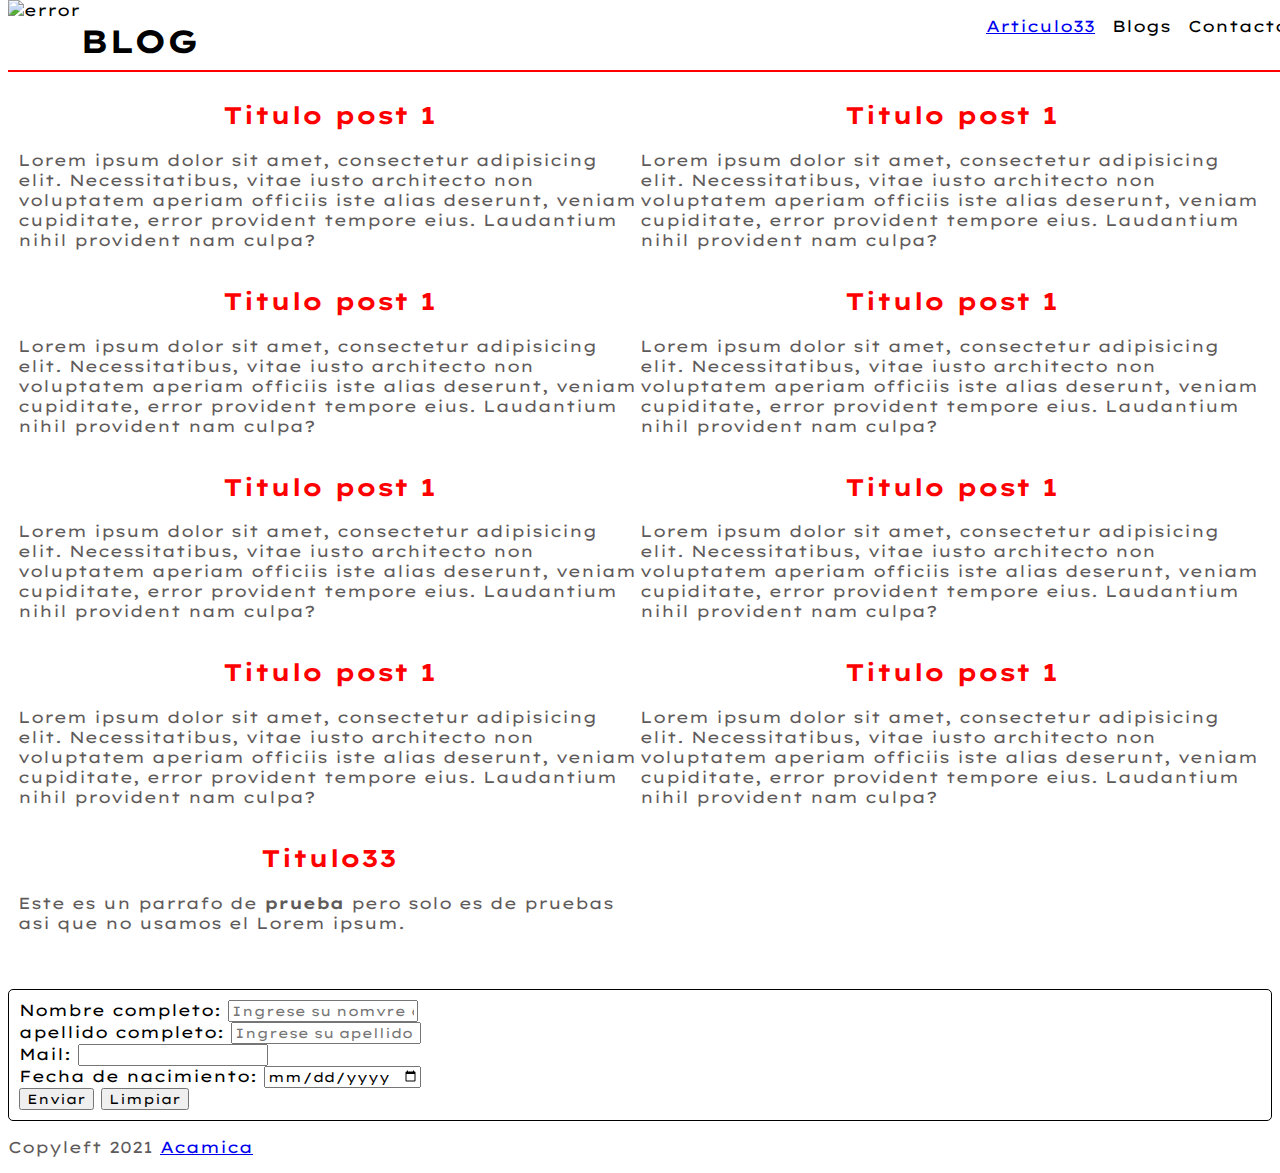
==== Encuentro 10 -Flexbox/index.html @ 28e5aa99 "Add files via upload" ====
<!DOCTYPE html>
<html lang="en">
<head>
    <meta charset="UTF-8">
    <meta name="viewport" content="width=device-width, initial-scale=1.0">
    <title>Blog</title>
    <link rel="stylesheet" href="style.css">

    <link rel="preconnect" href="https://fonts.gstatic.com">
<link href="https://fonts.googleapis.com/css2?family=Lexend+Mega&display=swap" rel="stylesheet">
</head>
<body>
   <header>
        <img class="logo" src="https://via.placeholder.com/50" alt="error">
        <h1>BLOG</h1>
        <!-- Menu de navecgicon -->
        <nav>
            <ul>
                <li><a href="#articulo33">Articulo33</a></li>
                <li>Blogs</li>
                <li>Contacto</li>
            </ul>
        </nav>
        <p>M</p>
    </header>
    <main>
        <section class="container">
            <article class="">
                <h2>Titulo post 1</h2>
                <p>
                    Lorem ipsum dolor sit amet, consectetur adipisicing elit. Necessitatibus, vitae iusto architecto non voluptatem aperiam officiis iste alias deserunt, veniam cupiditate, error provident tempore eius. Laudantium nihil provident nam culpa?
                </p>
            </article>
            <article class="">
                <h2>Titulo post 1</h2>
                <p>
                    Lorem ipsum dolor sit amet, consectetur adipisicing elit. Necessitatibus, vitae iusto architecto non voluptatem aperiam officiis iste alias deserunt, veniam cupiditate, error provident tempore eius. Laudantium nihil provident nam culpa?
                </p>
            </article>
            <article class="">
                <h2>Titulo post 1</h2>
                <p>
                    Lorem ipsum dolor sit amet, consectetur adipisicing elit. Necessitatibus, vitae iusto architecto non voluptatem aperiam officiis iste alias deserunt, veniam cupiditate, error provident tempore eius. Laudantium nihil provident nam culpa?
                </p>
            </article>
            <article class="">
                <h2>Titulo post 1</h2>
                <p>
                    Lorem ipsum dolor sit amet, consectetur adipisicing elit. Necessitatibus, vitae iusto architecto non voluptatem aperiam officiis iste alias deserunt, veniam cupiditate, error provident tempore eius. Laudantium nihil provident nam culpa?
                </p>
            </article>
            <article class="">
                <h2>Titulo post 1</h2>
                <p>
                    Lorem ipsum dolor sit amet, consectetur adipisicing elit. Necessitatibus, vitae iusto architecto non voluptatem aperiam officiis iste alias deserunt, veniam cupiditate, error provident tempore eius. Laudantium nihil provident nam culpa?
                </p>
            </article>
            <article class="">
                <h2>Titulo post 1</h2>
                <p>
                    Lorem ipsum dolor sit amet, consectetur adipisicing elit. Necessitatibus, vitae iusto architecto non voluptatem aperiam officiis iste alias deserunt, veniam cupiditate, error provident tempore eius. Laudantium nihil provident nam culpa?
                </p>
            </article>
            <article class="">
                <h2>Titulo post 1</h2>
                <p>
                    Lorem ipsum dolor sit amet, consectetur adipisicing elit. Necessitatibus, vitae iusto architecto non voluptatem aperiam officiis iste alias deserunt, veniam cupiditate, error provident tempore eius. Laudantium nihil provident nam culpa?
                </p>
            </article>
            <article class="">
                <h2>Titulo post 1</h2>
                <p>
                    Lorem ipsum dolor sit amet, consectetur adipisicing elit. Necessitatibus, vitae iusto architecto non voluptatem aperiam officiis iste alias deserunt, veniam cupiditate, error provident tempore eius. Laudantium nihil provident nam culpa?
                </p>
            </article>
            <article id="articulo33" class="">
                <h2>Titulo33</h2>
                <p>
                    Este es un parrafo de <strong>prueba</strong> pero solo es de pruebas asi que no usamos el Lorem ipsum. 
                </p>
            </article>
        </section>
        <!-- <iframe src="https://open.spotify.com/embed/track/2cGxRwrMyEAp8dEbuZaVv6" width="300" height="380" frameborder="0" allowtransparency="true" allow="encrypted-media"></iframe> -->
        <!-- <form action="https://www.htmlquick.com/es/form-result.php">
            <input type="text" name="nombrecompleto">
            <input type="text" name="mensaje">
            <input type="submit" value="Enviar">
        </form> -->
        
        <form class="form" action="https://www.htmlquick.com/es/form-result.php">
            <div>
                <label for="nombreCompleto">Nombre completo:</label>   
                <input type="text" name="nombreCompleto" id=""placeholder="Ingrese su nomvre completo">         
            </div>  
            <div>
                <label for="apellidoCompleto">apellido completo:</label>   
                <input type="text" name="apellidoCompleto" id=""placeholder="Ingrese su apellido completo">         
            </div> 
            
            <div>
                <label for="email">Mail: </label>
                <input type="email" name="email" id="">
            </div>

            <div>
                <label for="edad">Fecha de nacimiento:</label>
                <input type="date" name="edad" id="">
            </div>
            <input type="submit" name="Enviar" id="" value="Enviar">
            <input type="reset" name="limpiar" value="Limpiar">
        </form>
    </main>
    <footer>
        <p>
            Copyleft 2021 
            <a href="http://www.acamica.com" target="_blank">Acamica</a>
        </p>
    </footer>
</body>
</html>
---- Encuentro 10 -Flexbox/style.css ----
*{
    font-family: 
    'Lexend Mega', 
    sans-serif;
}

header {
    position: fixed;
    top: 0;
    width: 100%;
    height: 70px;
    background: white;
    border-bottom: 2px solid red;
}

header h1 {
    float: left;
}

header nav {
    float: right;
    text-align: right;

}

header .logo {
    float: left;
}

header nav li {
    display: inline;
    padding-left: 10px;
}


li {
  list-style: none;  
}

h2 {
    color: red;
    text-align: center;
    font-size: 24px;
}

p {
    color: rgb(95, 91, 91);
    font-size: 16px;
}

form {
   border: 1px solid black;
   border-radius: 5px;
   padding: 10px;
   margin: 0;
   clear: both;
}

.container {
    margin-top: 40px;
    padding: 40px 10px;
    display: flex;
    flex-flow: row wrap;
}

article {
    width: 50%;
}

nav ul li:hover {
    color: red;
}

header p {
    display: none;
}

@media screen and (max-width:600px){
    header nav {
        display: none;
    }

    header p {
        display: inline-block;
        float: right;
        margin-right: 20px;
    }
}

@media screen and (max-width: 480px){
    article {
        width: 100%;
        display: flex;
        flex-direction: column-reverse;
    }
}
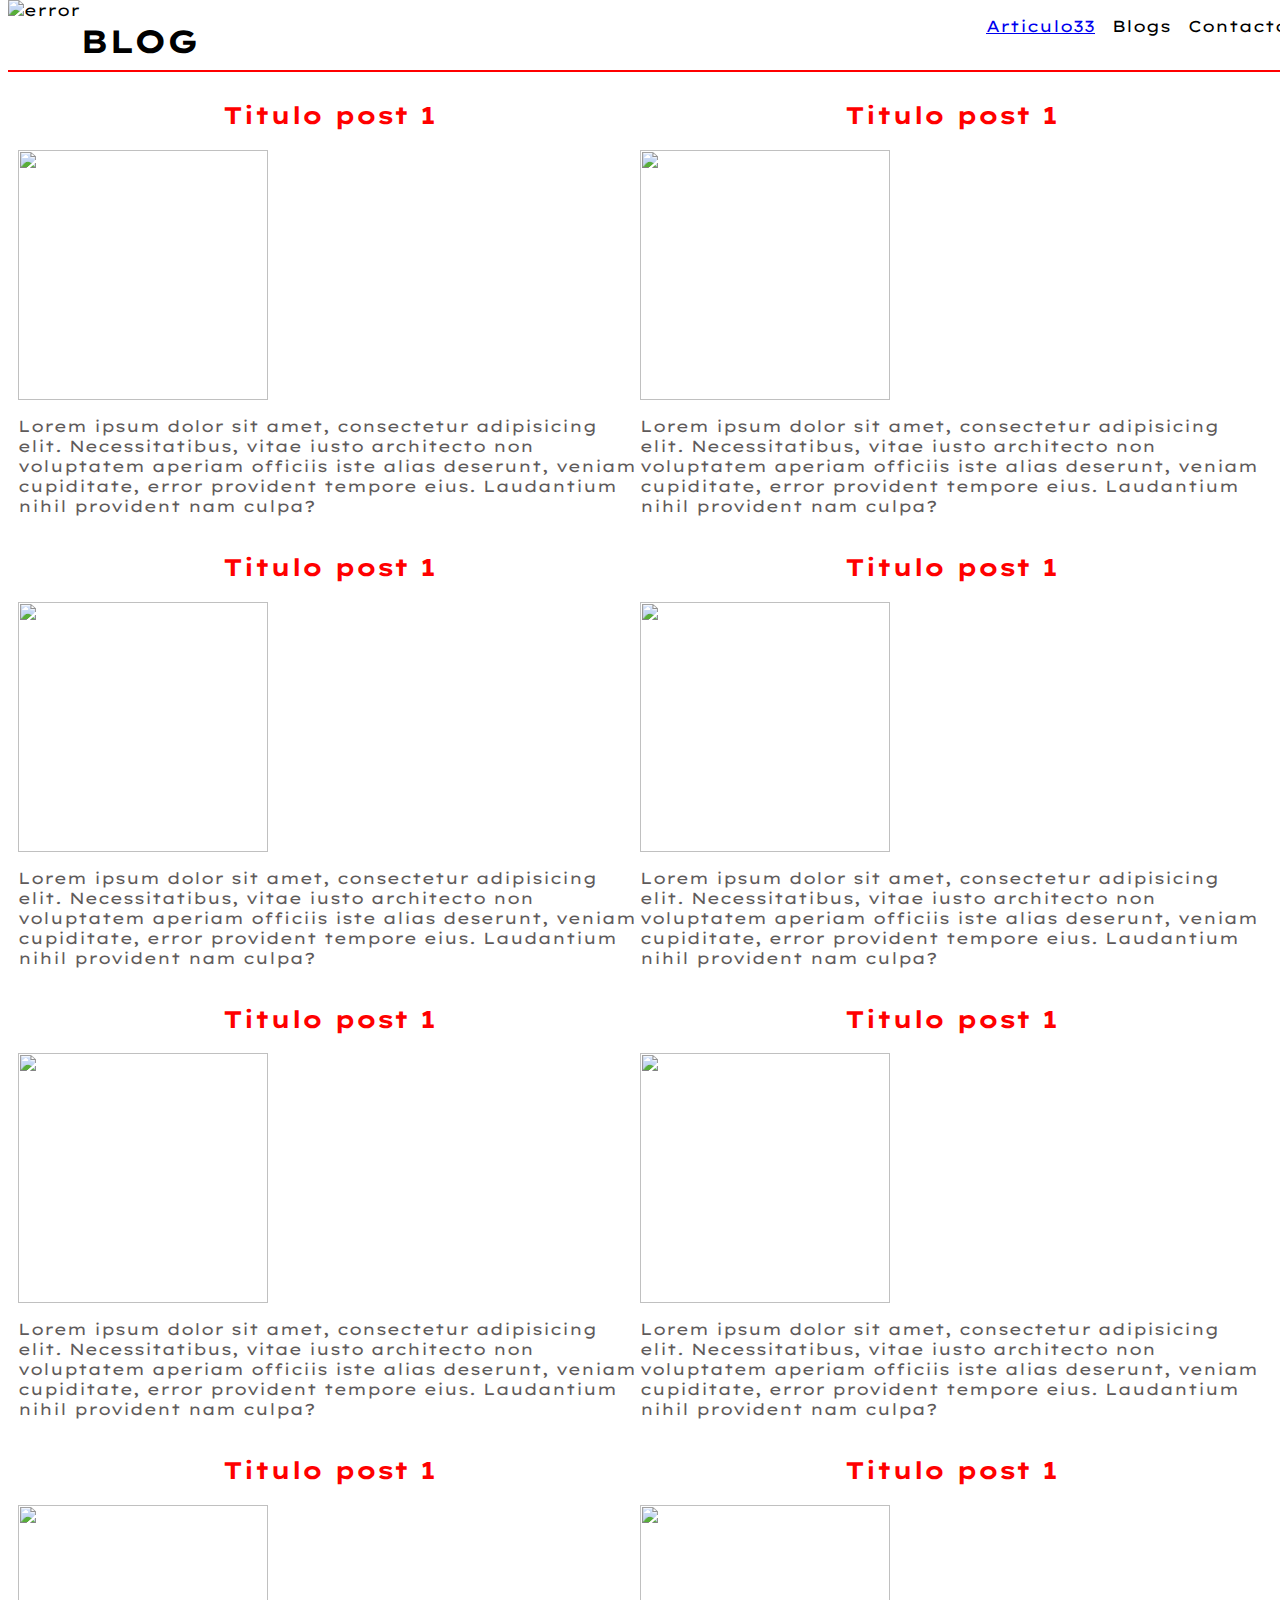
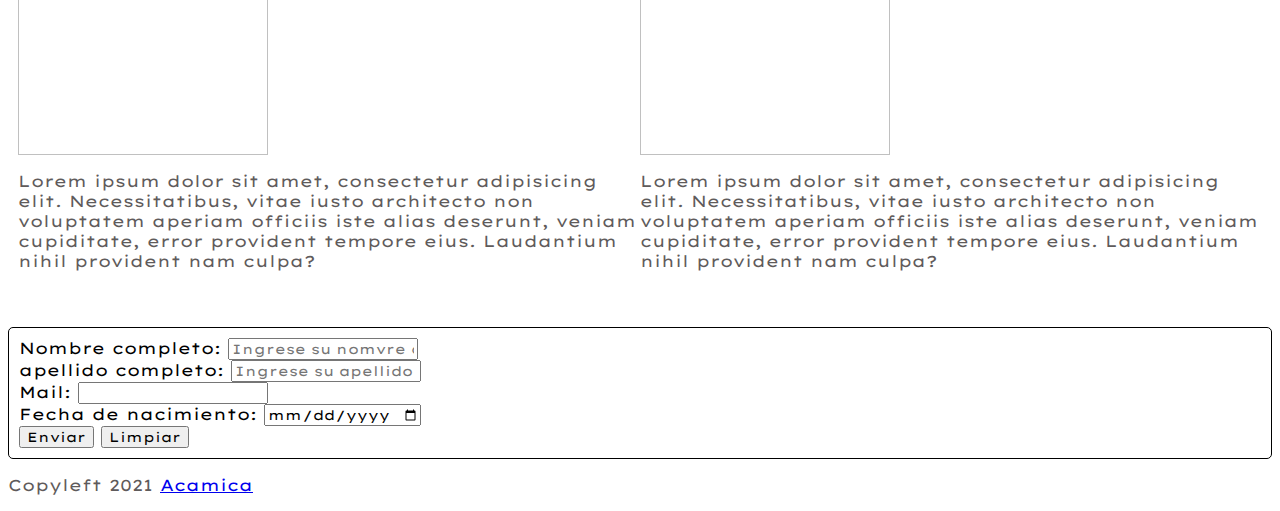
==== commit 768134c7: "Cambios aplicados para el Encuentro 11 - Flexbox Avanzado" ====
--- a/Encuentro 10 -Flexbox/index.html
+++ b/Encuentro 10 -Flexbox/index.html
@@ -27,56 +27,58 @@
         <section class="container">
             <article class="">
                 <h2>Titulo post 1</h2>
+                <img src="http://via.placeholder.com/250x200" alt="">
                 <p>
                     Lorem ipsum dolor sit amet, consectetur adipisicing elit. Necessitatibus, vitae iusto architecto non voluptatem aperiam officiis iste alias deserunt, veniam cupiditate, error provident tempore eius. Laudantium nihil provident nam culpa?
                 </p>
             </article>
             <article class="">
                 <h2>Titulo post 1</h2>
+                <img src="http://via.placeholder.com/250x200" alt="">
                 <p>
                     Lorem ipsum dolor sit amet, consectetur adipisicing elit. Necessitatibus, vitae iusto architecto non voluptatem aperiam officiis iste alias deserunt, veniam cupiditate, error provident tempore eius. Laudantium nihil provident nam culpa?
                 </p>
             </article>
             <article class="">
                 <h2>Titulo post 1</h2>
+                <img src="http://via.placeholder.com/250x200" alt="">
                 <p>
                     Lorem ipsum dolor sit amet, consectetur adipisicing elit. Necessitatibus, vitae iusto architecto non voluptatem aperiam officiis iste alias deserunt, veniam cupiditate, error provident tempore eius. Laudantium nihil provident nam culpa?
                 </p>
             </article>
             <article class="">
                 <h2>Titulo post 1</h2>
+                <img src="http://via.placeholder.com/250x200" alt="">
                 <p>
                     Lorem ipsum dolor sit amet, consectetur adipisicing elit. Necessitatibus, vitae iusto architecto non voluptatem aperiam officiis iste alias deserunt, veniam cupiditate, error provident tempore eius. Laudantium nihil provident nam culpa?
                 </p>
             </article>
             <article class="">
                 <h2>Titulo post 1</h2>
+                <img src="http://via.placeholder.com/250x200" alt="">
                 <p>
                     Lorem ipsum dolor sit amet, consectetur adipisicing elit. Necessitatibus, vitae iusto architecto non voluptatem aperiam officiis iste alias deserunt, veniam cupiditate, error provident tempore eius. Laudantium nihil provident nam culpa?
                 </p>
             </article>
             <article class="">
                 <h2>Titulo post 1</h2>
+                <img src="http://via.placeholder.com/250x200" alt="">
                 <p>
                     Lorem ipsum dolor sit amet, consectetur adipisicing elit. Necessitatibus, vitae iusto architecto non voluptatem aperiam officiis iste alias deserunt, veniam cupiditate, error provident tempore eius. Laudantium nihil provident nam culpa?
                 </p>
             </article>
             <article class="">
                 <h2>Titulo post 1</h2>
+                <img src="http://via.placeholder.com/250x200" alt="">
                 <p>
                     Lorem ipsum dolor sit amet, consectetur adipisicing elit. Necessitatibus, vitae iusto architecto non voluptatem aperiam officiis iste alias deserunt, veniam cupiditate, error provident tempore eius. Laudantium nihil provident nam culpa?
                 </p>
             </article>
             <article class="">
                 <h2>Titulo post 1</h2>
+                <img src="http://via.placeholder.com/250x200" alt="">
                 <p>
                     Lorem ipsum dolor sit amet, consectetur adipisicing elit. Necessitatibus, vitae iusto architecto non voluptatem aperiam officiis iste alias deserunt, veniam cupiditate, error provident tempore eius. Laudantium nihil provident nam culpa?
-                </p>
-            </article>
-            <article id="articulo33" class="">
-                <h2>Titulo33</h2>
-                <p>
-                    Este es un parrafo de <strong>prueba</strong> pero solo es de pruebas asi que no usamos el Lorem ipsum. 
                 </p>
             </article>
         </section>
--- a/Encuentro 10 -Flexbox/style.css
+++ b/Encuentro 10 -Flexbox/style.css
@@ -65,7 +65,14 @@
 
 article {
     width: 50%;
+    display: flex;
+    flex-direction: column;
 }
+
+article img {
+    justify-self: center;
+}
+
 
 nav ul li:hover {
     color: red;
@@ -75,7 +82,7 @@
     display: none;
 }
 
-@media screen and (max-width:600px){
+@media screen and (max-width:720px){
     header nav {
         display: none;
     }
@@ -85,12 +92,22 @@
         float: right;
         margin-right: 20px;
     }
+
+    .container {
+        flex-direction: column;
+    }
+
+    article img{
+        order: 1;
+    }
 }
 
-@media screen and (max-width: 480px){
-    article {
-        width: 100%;
-        display: flex;
-        flex-direction: column-reverse;
+@media screen and (min-width: 721px){
+    article img {
+        width: 250px;
+        height: 250px;
+        justify-content: center;
     }
-}+}
+
+
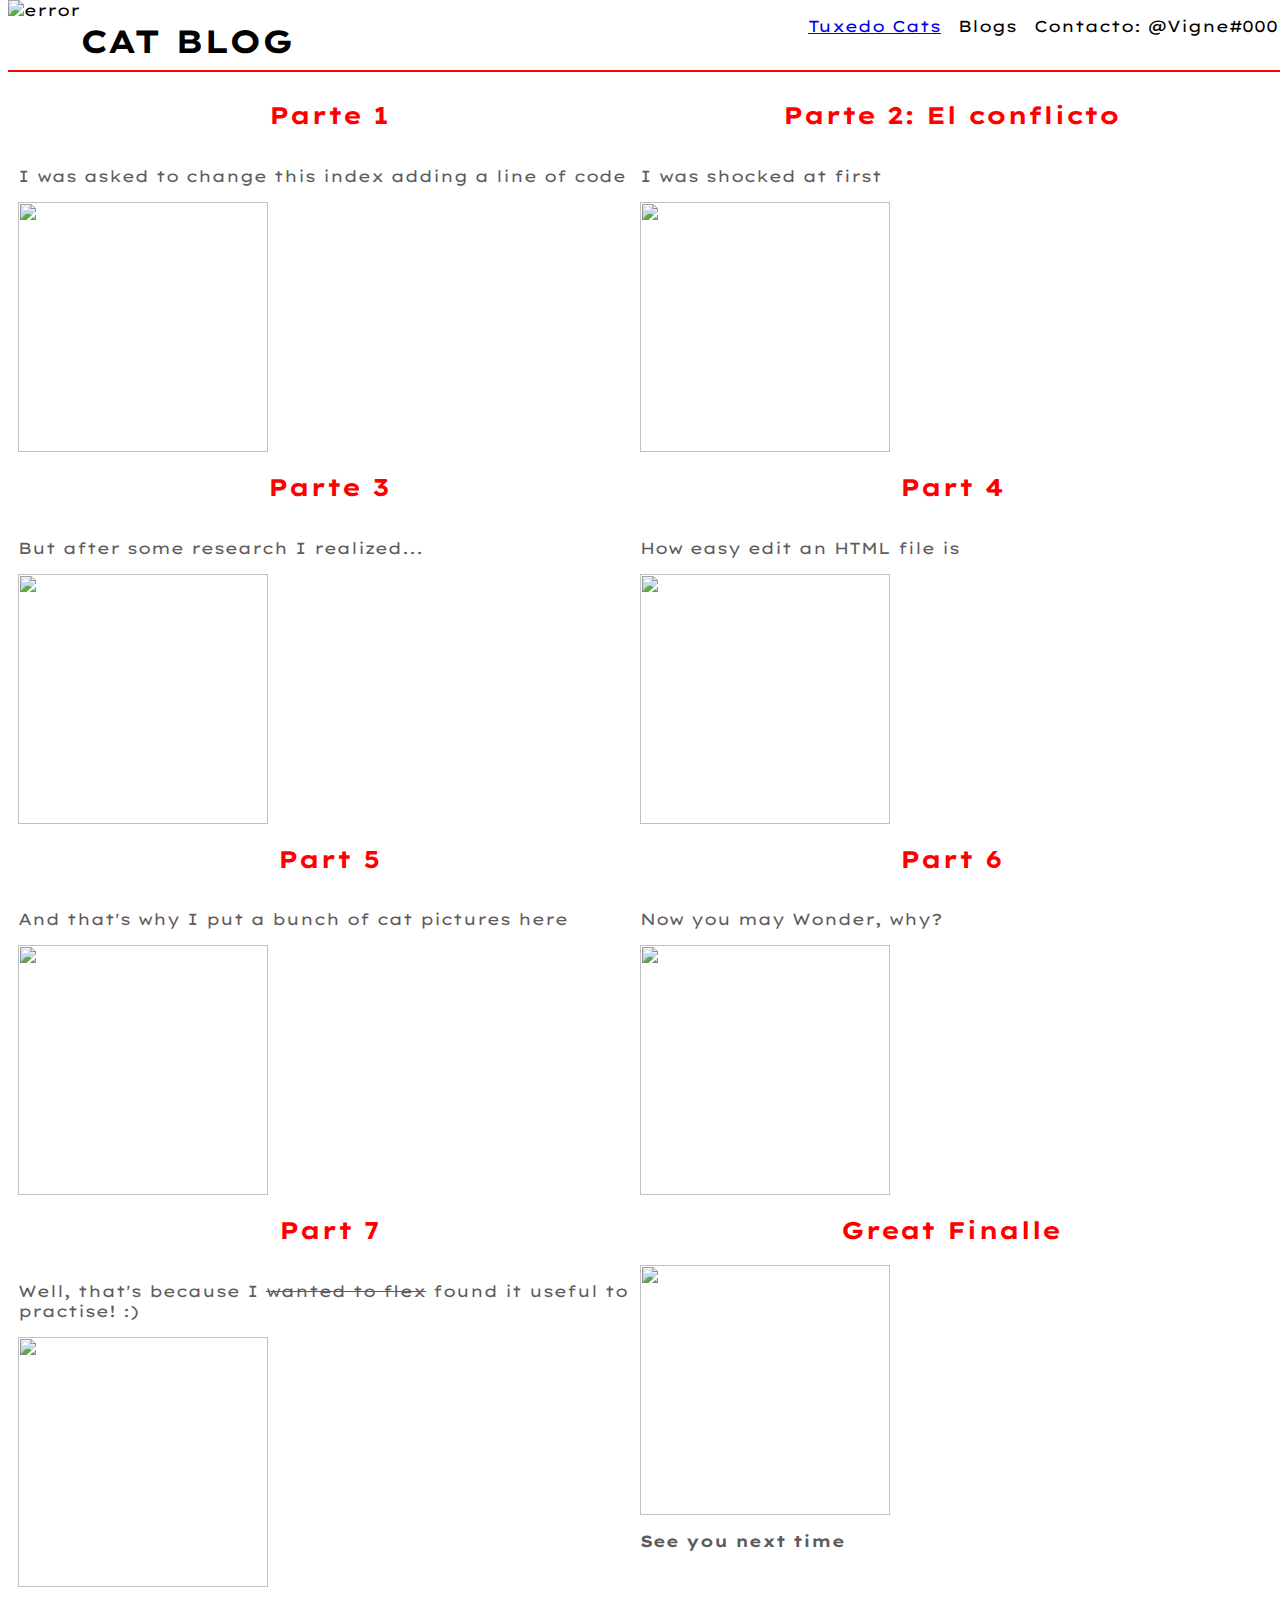
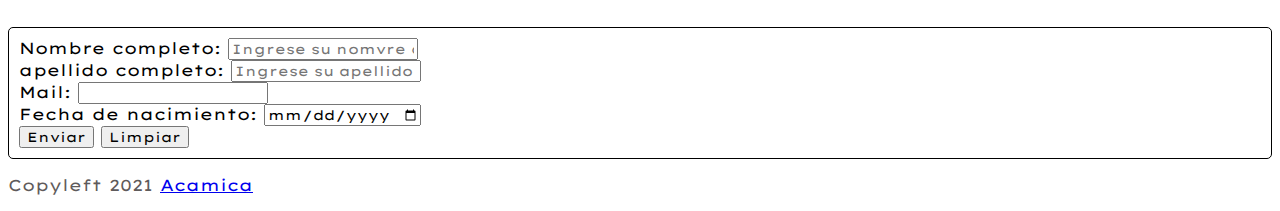
==== commit 8185a5fa: "Update index.html" ====
--- a/Encuentro 10 -Flexbox/index.html
+++ b/Encuentro 10 -Flexbox/index.html
@@ -12,73 +12,73 @@
 <body>
    <header>
         <img class="logo" src="https://via.placeholder.com/50" alt="error">
-        <h1>BLOG</h1>
+        <h1>CAT BLOG</h1>
         <!-- Menu de navecgicon -->
         <nav>
             <ul>
-                <li><a href="#articulo33">Articulo33</a></li>
+                <li><a href="https://www.tuxedo-cat.co.uk/">Tuxedo Cats</a></li>
                 <li>Blogs</li>
-                <li>Contacto</li>
+                <li>Contacto: @Vigne#0001 </li>
             </ul>
         </nav>
-        <p>M</p>
+        <p>Blog dedicated to cat pictures</p>
     </header>
     <main>
         <section class="container">
             <article class="">
-                <h2>Titulo post 1</h2>
-                <img src="http://via.placeholder.com/250x200" alt="">
-                <p>
-                    Lorem ipsum dolor sit amet, consectetur adipisicing elit. Necessitatibus, vitae iusto architecto non voluptatem aperiam officiis iste alias deserunt, veniam cupiditate, error provident tempore eius. Laudantium nihil provident nam culpa?
+                <h2>Parte 1</h2>
+                 <p>
+                    I was asked to change this index adding a line of code
                 </p>
+                <img src="https://i.pinimg.com/564x/79/d2/e7/79d2e71926620ad529158ef10d5c36d4.jpg" alt="">
             </article>
             <article class="">
-                <h2>Titulo post 1</h2>
-                <img src="http://via.placeholder.com/250x200" alt="">
+                <h2>Parte 2: El conflicto</h2>
                 <p>
-                    Lorem ipsum dolor sit amet, consectetur adipisicing elit. Necessitatibus, vitae iusto architecto non voluptatem aperiam officiis iste alias deserunt, veniam cupiditate, error provident tempore eius. Laudantium nihil provident nam culpa?
+                    I was shocked at first
                 </p>
+                <img src="https://i.pinimg.com/564x/b4/1c/e2/b41ce2a6ada154f20cd20e03218ab01f.jpg" alt="">               
             </article>
             <article class="">
-                <h2>Titulo post 1</h2>
-                <img src="http://via.placeholder.com/250x200" alt="">
-                <p>
-                    Lorem ipsum dolor sit amet, consectetur adipisicing elit. Necessitatibus, vitae iusto architecto non voluptatem aperiam officiis iste alias deserunt, veniam cupiditate, error provident tempore eius. Laudantium nihil provident nam culpa?
-                </p>
+                <h2>Parte 3</h2>
+                 <p>
+                    But after some research I realized...
+                 </p>
+                <img src="https://i.pinimg.com/564x/55/a9/55/55a9558290850c06731998f329d3b408.jpg" alt="">               
             </article>
             <article class="">
-                <h2>Titulo post 1</h2>
-                <img src="http://via.placeholder.com/250x200" alt="">
+                <h2>Part 4</h2>
                 <p>
-                    Lorem ipsum dolor sit amet, consectetur adipisicing elit. Necessitatibus, vitae iusto architecto non voluptatem aperiam officiis iste alias deserunt, veniam cupiditate, error provident tempore eius. Laudantium nihil provident nam culpa?
+                    How easy edit an HTML file is
                 </p>
+                <img src="https://i.pinimg.com/564x/d1/1e/02/d11e021db2a1a5f8c5f9cbb61c189082.jpg" alt="">                
             </article>
             <article class="">
-                <h2>Titulo post 1</h2>
-                <img src="http://via.placeholder.com/250x200" alt="">
+                <h2>Part 5</h2>
                 <p>
-                    Lorem ipsum dolor sit amet, consectetur adipisicing elit. Necessitatibus, vitae iusto architecto non voluptatem aperiam officiis iste alias deserunt, veniam cupiditate, error provident tempore eius. Laudantium nihil provident nam culpa?
+                    And that's why I put a bunch of cat pictures here
                 </p>
+                <img src="https://i.pinimg.com/564x/29/fd/2b/29fd2b1634bc380077d62ab19c87a9a3.jpg" alt="">                
             </article>
             <article class="">
-                <h2>Titulo post 1</h2>
-                <img src="http://via.placeholder.com/250x200" alt="">
+                <h2>Part 6</h2>
                 <p>
-                    Lorem ipsum dolor sit amet, consectetur adipisicing elit. Necessitatibus, vitae iusto architecto non voluptatem aperiam officiis iste alias deserunt, veniam cupiditate, error provident tempore eius. Laudantium nihil provident nam culpa?
+                    Now you may Wonder, why?
                 </p>
+                <img src="https://i.pinimg.com/564x/3c/d2/53/3cd253cb54b9b6cb08eb40c39c9e49f1.jpg" alt="">                
             </article>
             <article class="">
-                <h2>Titulo post 1</h2>
-                <img src="http://via.placeholder.com/250x200" alt="">
+                <h2>Part 7</h2>
                 <p>
-                    Lorem ipsum dolor sit amet, consectetur adipisicing elit. Necessitatibus, vitae iusto architecto non voluptatem aperiam officiis iste alias deserunt, veniam cupiditate, error provident tempore eius. Laudantium nihil provident nam culpa?
+                    Well, that's because I <del>wanted to flex</del> found it useful to practise! :)
                 </p>
+                <img src="https://i.pinimg.com/564x/a8/8a/49/a88a49897f9c1cc02213c94e5ea47728.jpg" alt="">               
             </article>
             <article class="">
-                <h2>Titulo post 1</h2>
-                <img src="http://via.placeholder.com/250x200" alt="">
+                <h2>Great Finalle</h2>
+                <img src="https://i.pinimg.com/236x/3d/27/0a/3d270a5fb5d8ebc5423ac59452e92ba1.jpg" alt="">
                 <p>
-                    Lorem ipsum dolor sit amet, consectetur adipisicing elit. Necessitatibus, vitae iusto architecto non voluptatem aperiam officiis iste alias deserunt, veniam cupiditate, error provident tempore eius. Laudantium nihil provident nam culpa?
+                    <b> See you next time </b>
                 </p>
             </article>
         </section>
@@ -119,4 +119,4 @@
         </p>
     </footer>
 </body>
-</html>+</html>
--- a/Encuentro 10 -Flexbox/style.css
+++ b/Encuentro 10 -Flexbox/style.css
@@ -89,7 +89,7 @@
 
     header p {
         display: inline-block;
-        float: right;
+        float: right; 
         margin-right: 20px;
     }
 
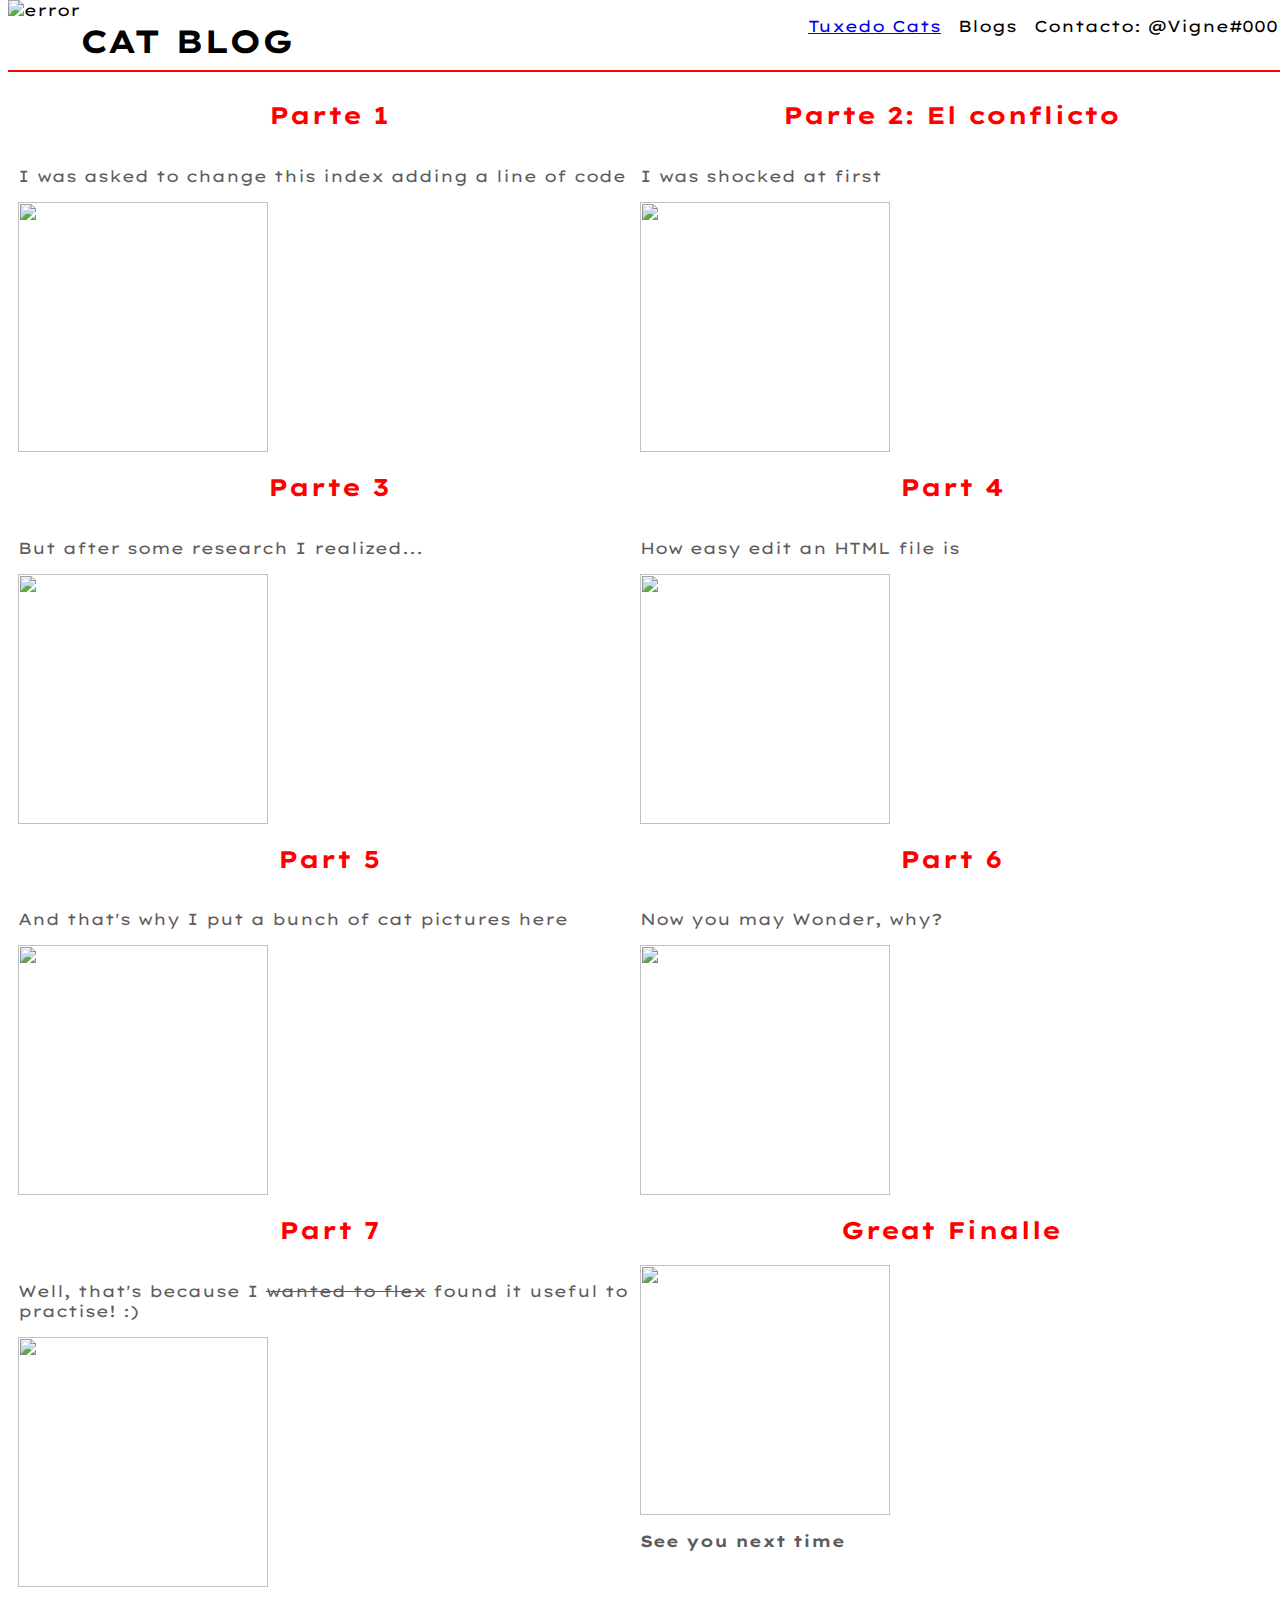
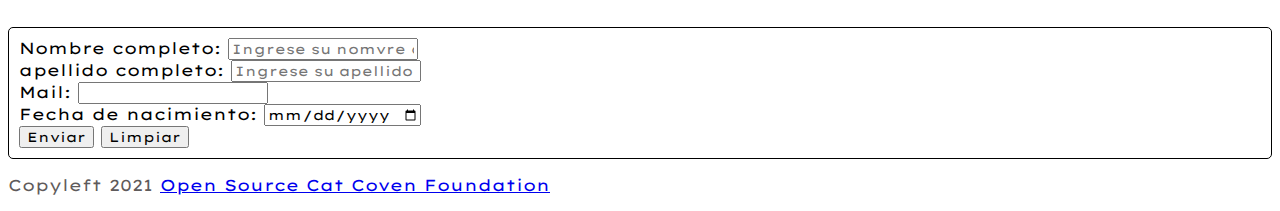
==== commit e8b01f1e: "Update index.html" ====
--- a/Encuentro 10 -Flexbox/index.html
+++ b/Encuentro 10 -Flexbox/index.html
@@ -11,7 +11,7 @@
 </head>
 <body>
    <header>
-        <img class="logo" src="https://via.placeholder.com/50" alt="error">
+        <img class="logo" src="https://www.creativefabrica.com/wp-content/uploads/2020/02/12/Pet-Logo-Graphics-1-5-580x386.jpg" alt="error">
         <h1>CAT BLOG</h1>
         <!-- Menu de navecgicon -->
         <nav>
@@ -115,7 +115,7 @@
     <footer>
         <p>
             Copyleft 2021 
-            <a href="http://www.acamica.com" target="_blank">Acamica</a>
+            <a href="https://github.com/Vigne98" target="_blank">Open Source Cat Coven Foundation</a>
         </p>
     </footer>
 </body>
